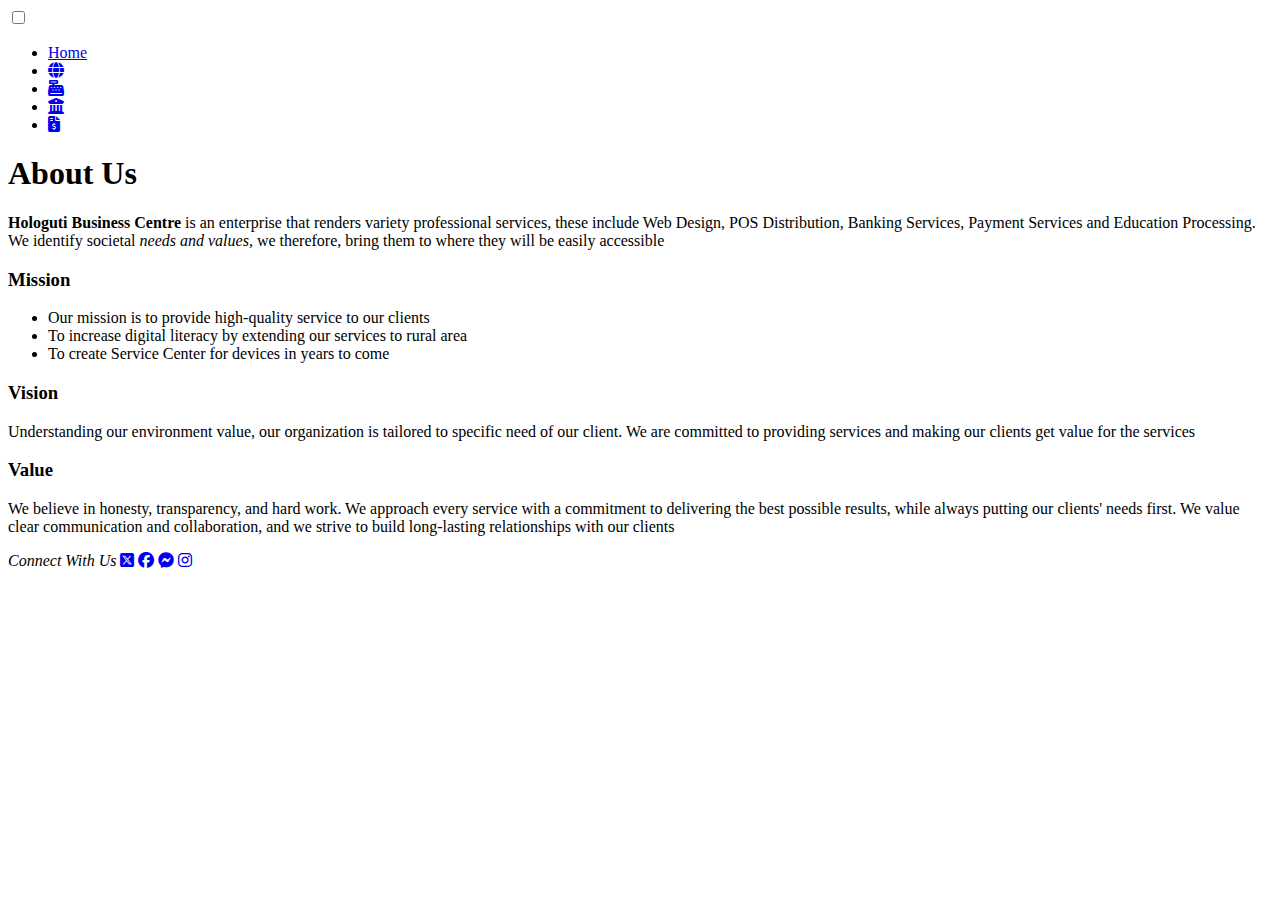
==== about.html @ 73e804a5 "Added blog and vlb" ====
<!DOCTYPE html>
<html lang="en">
<head>
    <meta charset="UTF-8">
    <meta name="viewport" content="width=device-width, initial-scale=1.0">
    <title>About Us | Hologuti Business Centre</title>

    <link rel="icon" href="/favicon.ico" type="image/x-icon">
    <link rel="apple-touch-icon" sizes="180x180" href="/apple-touch-icon.png">
    <link rel="icon" type="image/png" sizes="32x32" href="/favicon-32x32.png">
    <link rel="icon" type="image/png" sizes="16x16" href="/favicon-16x16.png">
    <link rel="manifest" href="/site.webmanifest">
   
    <link rel="preconnect" href="https://fonts.googleapis.com">
    <link rel="preconnect" href="https://fonts.gstatic.com" crossorigin>    
    <link rel="stylesheet" href="https://cdnjs.cloudflare.com/ajax/libs/font-awesome/6.4.2/css/all.min.css">
    <link rel="stylesheet" href="./about.css">
    <link rel="canonical" href="https://hologutibusinesscentre.com/page/about">

</head>
<body>
    <header>
        <nav>
            <input type="checkbox" class="toggle-menu">
            <div class="hamburger"></div>  
            <ul class="nav-bar">
                <li><a class="home" href="/">Home</a></li>
                <li><a href="./service/webDesign.html"><i class="fa-solid fa-globe"></i></a></li>
                <li><a href="/page/service/pos.html"><i class="fa-solid fa-cash-register"></i></a></li>
                <li><a href="./service/banking.html"><i class="fa-solid fa-building-columns"></i></a></li>
                <li><a href="/page/service/payment.html"><i class="fa-solid fa-file-invoice-dollar"></i></a></li>
                <!-- <li><a href="/page/service/education.html"><i class="fa-solid fa-graduation-cap"></i></a></li> -->
            </ul>
        </nav>
    </header>
    <main>
        <div class="background-image"></div>
        <section class="about-us">
            <h1>About Us</h1>
                <p><b>Hologuti Business Centre</b> is an enterprise that renders variety professional services, 
                    these include <span>Web Design, POS Distribution, Banking Services, Payment Services and Education Processing</span>.<br>
                    We identify societal <i>needs and values</i>, we therefore, bring them to where they will be easily accessible
                </p>
        </section>     
        <section>
            <div class="article-cover">
                <article class="article mission-wrapper">
                    <h3>Mission</h3>
                    <ul class="mission">
                        <li class="mission-key">Our mission is to provide high-quality service to our clients</li>
                        <li class="mission-key">To increase digital literacy by extending our services to rural area</li>
                        <li class="mission-key">To create Service Center for devices in years to come</li>
                    </ul>
                </article>
                <article class="article">
                    <h3>Vision</h3>
                    <p>Understanding our environment value, our organization is tailored to specific need of our client. We are committed to providing services 
                        and making our clients get value for the services</p>
                </article>
                <article class="article value-wrapper">
                    <h3>Value</h3>
                    <p>We believe in honesty, transparency, and hard work. We approach every service with a commitment to delivering the best possible results, 
                        while always putting our clients' needs first. We value clear communication and collaboration, 
                        and we strive to build long-lasting relationships with our clients</p>
                </article>
            </div>
        </section>
    </main>
     <footer>
        <address id="page-address">
            Connect With Us
            <a href="https://twitter.com/hologutiBcentre" target="_blank"><i class="fa-brands fa-square-x-twitter"></i></a>
            <a href="https://www.facebook.com/hologutiBusines" target="_blank"><i class="fa-brands fa-facebook"></i></a>
            <a href="https://m.me/109930914660224" target="_blank"><i class="fa-brands fa-facebook-messenger"></i></a>
            <a href="https://www.instagram.com/hologutibusines/" target="_blank"><i class="fa-brands fa-instagram"></i></a>
        </address>
    </footer>
</body>
</html>
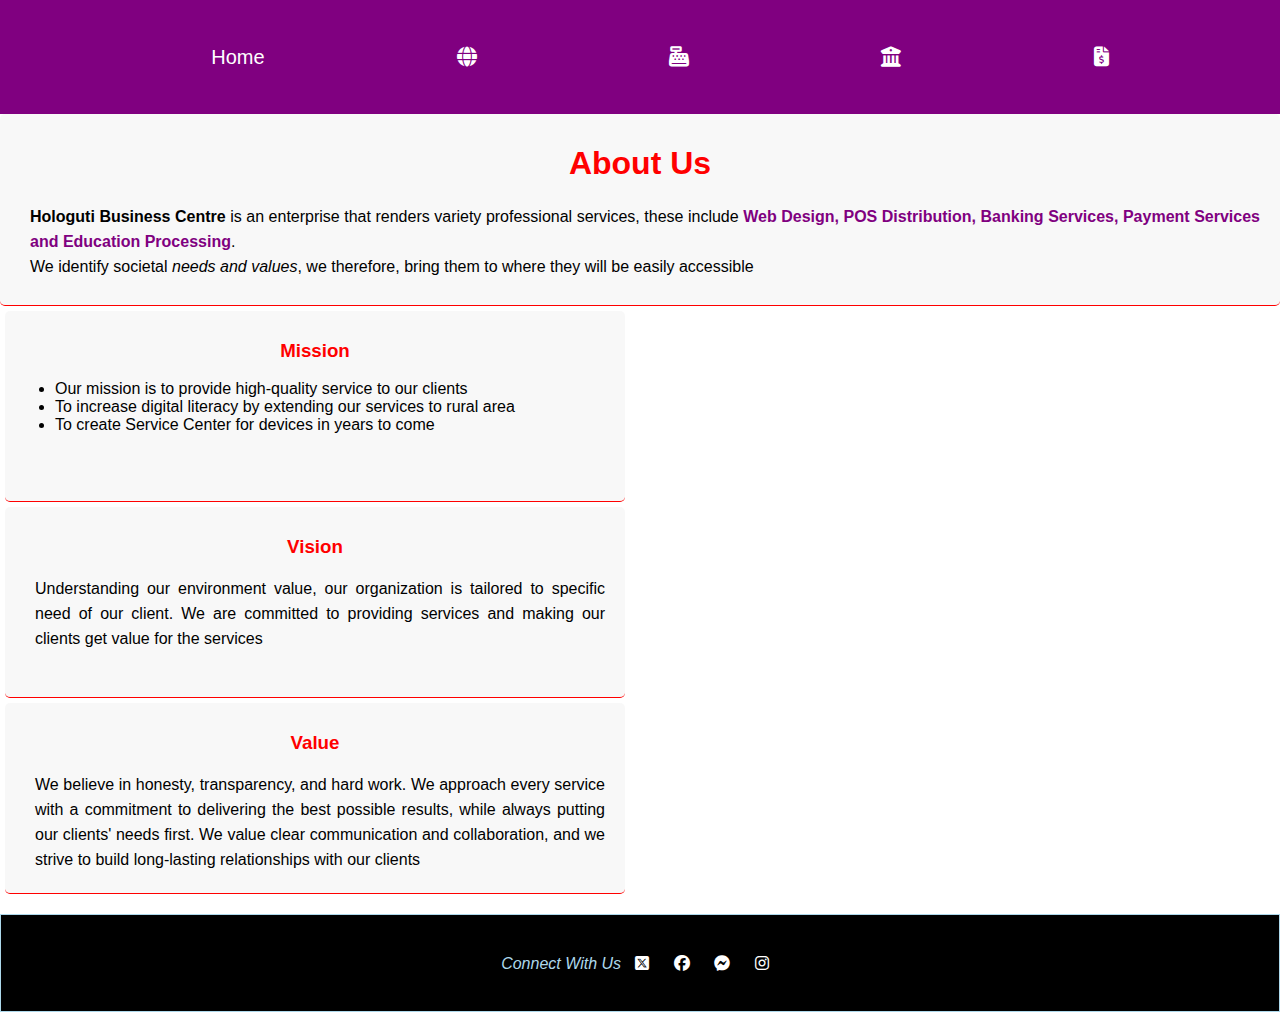
==== commit afc24e46: "linked about page" ====
--- a/about.html
+++ b/about.html
@@ -5,16 +5,16 @@
     <meta name="viewport" content="width=device-width, initial-scale=1.0">
     <title>About Us | Hologuti Business Centre</title>
 
-    <link rel="icon" href="/favicon.ico" type="image/x-icon">
+    <!-- <link rel="icon" href="/favicon.ico" type="image/x-icon">
     <link rel="apple-touch-icon" sizes="180x180" href="/apple-touch-icon.png">
     <link rel="icon" type="image/png" sizes="32x32" href="/favicon-32x32.png">
     <link rel="icon" type="image/png" sizes="16x16" href="/favicon-16x16.png">
-    <link rel="manifest" href="/site.webmanifest">
+    <link rel="manifest" href="/site.webmanifest"> -->
    
     <link rel="preconnect" href="https://fonts.googleapis.com">
     <link rel="preconnect" href="https://fonts.gstatic.com" crossorigin>    
     <link rel="stylesheet" href="https://cdnjs.cloudflare.com/ajax/libs/font-awesome/6.4.2/css/all.min.css">
-    <link rel="stylesheet" href="./about.css">
+    <link rel="stylesheet" href="./Style-Folder/about.css">
     <link rel="canonical" href="https://hologutibusinesscentre.com/page/about">
 
 </head>
@@ -25,9 +25,9 @@
             <div class="hamburger"></div>  
             <ul class="nav-bar">
                 <li><a class="home" href="/">Home</a></li>
-                <li><a href="./service/webDesign.html"><i class="fa-solid fa-globe"></i></a></li>
+                <li><a href=""><i class="fa-solid fa-globe"></i></a></li>
                 <li><a href="/page/service/pos.html"><i class="fa-solid fa-cash-register"></i></a></li>
-                <li><a href="./service/banking.html"><i class="fa-solid fa-building-columns"></i></a></li>
+                <li><a href=""><i class="fa-solid fa-building-columns"></i></a></li>
                 <li><a href="/page/service/payment.html"><i class="fa-solid fa-file-invoice-dollar"></i></a></li>
                 <!-- <li><a href="/page/service/education.html"><i class="fa-solid fa-graduation-cap"></i></a></li> -->
             </ul>
--- a/Style-Folder/about.css
+++ b/Style-Folder/about.css
@@ -0,0 +1,345 @@
+
+body{
+    margin: 0;
+    padding: 0;
+    font-family: 'Roboto', sans-serif;
+}
+
+header {
+    position: static; 
+    width: 100%;
+    display: flex;
+    justify-content: space-between;
+    align-items: center;
+    padding: 20px 0;
+    background-color: #800080;
+    transition: 0.4s;   
+
+}
+nav {
+    display: flex;
+    justify-content: space-between;
+    align-items: center;
+    width: 100%; 
+}
+nav li {
+    list-style-type: none;
+}
+.nav-bar {
+    display: flex;
+    justify-content: space-evenly;
+    align-items: center;
+    width: 100%;
+    z-index: 1;
+    transition: 0.4s;
+}
+nav a {
+    color: #fff;
+    display: block;
+    text-decoration: none;
+    padding: 10px 20px;
+    line-height: 1;
+    border: 1px solid rgba(245, 245, 245, 0);
+    transition: 0.4s;
+    font-size: 20px;
+} 
+nav a:hover {
+    color: #ff0000;
+    background-color: snow;
+    border: 1px solid #ff0000;
+    border-radius: 10px;
+    transition: ease 1s;
+}
+
+.hamburger {
+    position: relative;
+    width: 35px;
+    height: 4px;
+    top: 0;
+    left: 80%;
+    background-color: #fff;
+    border-radius: 5px;
+    cursor: pointer;
+    z-index: 2;
+    transition: 0.4s;
+}
+.hamburger:before,
+.hamburger:after {
+    content: '';
+    position: absolute;
+    height: 3px;
+    right: 0;
+    background: #fff;
+    border-radius: 5px;
+    transition: 0.4s;
+}
+.hamburger:before {
+    top: -10px;
+    width: 35px;
+}
+.hamburger:after {
+    top: 10px;
+    width: 35px;
+}
+.toggle-menu {
+    position: absolute;
+    width: 35px;
+    height: 100%;
+    left: 80%;
+    z-index: 3;
+    cursor: pointer;
+    opacity: 0;   
+}
+.hamburger,
+.toggle-menu {
+    display: none;   
+}
+nav input:checked ~ .hamburger {
+    background-color: transparent;
+}
+nav input:checked ~ .hamburger:before {
+    top: 0;
+    transform: rotate(-45deg);
+    width: 35px;
+}
+nav input:checked ~ .hamburger:after {
+    top: 0;
+    transform: rotate(45deg);
+    width: 35px;
+}
+nav input:checked ~ .nav-bar {
+    right: 0;
+    /* box-shadow: -20px 0 40px #800080; */
+    ;
+}
+
+            /* main */ 
+main {
+    position: relative;
+    height: auto;
+}
+/* (the background image) */
+.background-image {
+    position: absolute ;
+    background-image: url('../Assets/image/hbc-logo.jpg');
+    background-repeat: no-repeat; 
+    background-size: cover;
+    width: 100%;
+    height: 55rem;
+    filter: blur(10px);
+    -webkit-filter: grayscale(0.5) opacity(0.1);   
+}
+
+.about-us {
+    background-color: rgba(245, 245, 245, 0.703);
+    border-bottom: 1px solid #ff0000; 
+    border-radius: 5px;  
+    padding: 10px;
+}
+
+        /* (aticle) */
+.article {
+    text-align: justify;
+    width: 600px;
+    height: 170px;
+    background-color: rgba(245, 245, 245, 0.703);
+    border-bottom: 1px solid #ff0000; 
+    border-radius: 5px;  
+    padding: 10px;
+    margin: 5px; 
+} 
+
+h1, h3 {
+    color: #ff0000;
+    text-align: center;
+    font-family: 'Open Sans', sans-serif; 
+}
+
+p {
+    text-align: justify;
+    line-height: 25px;
+    padding-left: 20px;
+    padding-right: 10px;
+}
+
+span {
+    color: purple;
+    font-weight: bold;
+}
+
+
+/* footer */
+footer {
+    color: #add8eb;
+    text-align: center;
+    padding: 30px 0;
+    margin-top: 20px;
+    background-color: #000;
+    border: 1px solid #add8eb;
+}
+
+.fa-brands {
+    color: #fff;
+    padding: 10px;
+}
+.fa-brands:hover {
+    color: #000;
+    background-color: #fff;
+    
+}
+
+
+                /*breakpoints */
+ /* (Max Device size to display mobile navigation menu) */
+        @media screen  and (max-width: 900px){
+            header {
+                padding: 40px 0;
+            }
+
+            .hamburger,
+            .toggle-menu {
+                display: block;
+            }
+            .nav-bar {
+                justify-content: start;
+                flex-direction: column;
+                align-items: center;
+                position: fixed;
+                top: -50px;
+                right: -200%;
+                width: 70%;
+                height: 100vh;
+                background-color: #800080;
+                padding-top: 20%;
+            }
+            .nav-bar li {
+                width: 50%;
+            }
+            .nav-bar li a,
+            .nav-bar li a:hover {
+                padding: 25px;
+                font-size: 24px;
+            }  
+        }
+
+     /* 400p-to-415px device */
+     @media screen and (min-width: 392px) and (max-width: 431px) {
+        body {
+            width: 100%;
+            margin: 0;
+            padding: 0;
+        }
+
+        .article {
+            width: 392px;
+            height: auto;
+            margin: 0;
+            padding: 0;
+        }
+
+        li {
+            margin: 15px 0;
+        }
+
+        p {
+            max-width: 50ch;
+            margin: 10px 0;
+            font-weight: bold;
+        }
+     }
+
+
+     /* 375px device */
+    @media screen and (min-width: 322px) and (max-width: 391px) {
+        body {
+            width: 100%;
+            height: 200px;
+        }
+
+        main {
+            width: 100%;
+            margin-bottom: 10px;
+           }
+        .about-us {
+            color: #000;
+            width: 350px;
+            padding: 0;
+            background-color: #fff;
+        } 
+
+        li {
+            margin: 15px 0;
+        }
+        
+        section {
+            width: 350px;
+        } 
+
+        p {
+            max-width: 41ch;
+            margin: 10px 0;
+            font-weight: bold;
+        }
+
+        .article {
+            width: 320px !important;
+            height: auto;
+        }
+    }
+
+    /* 320px device */
+    @media screen and (max-width: 321px) {
+        body {
+            width: 100%;
+        }
+
+        header {
+            justify-content: space-between;
+           
+        }
+     
+       main {
+        width: 100%;
+       }
+        .about-us {
+            color: #000;
+            width: 310px;
+            padding: 0;
+            background-color: #fff;
+        } 
+        section {
+            width: 310px;
+        }
+        h1,
+        h3 {
+            text-align: justify;
+            margin: 10px;
+        }
+        p {
+            max-width: 36ch;
+            margin: 10px 0;
+            font-weight: bold;
+        }
+
+        .background-image {
+            background-position: center;
+        }
+
+        .article {
+            width: 300px;
+            height: 200px;
+            padding: 0;
+        }
+        .value-wrapper {
+            height: 270px;
+        }
+
+        .mission-wrapper {
+            height: 230px;
+        }
+        .mission-key {
+            margin: 15px;
+            font-weight: bold;
+         }
+    }   
+                
